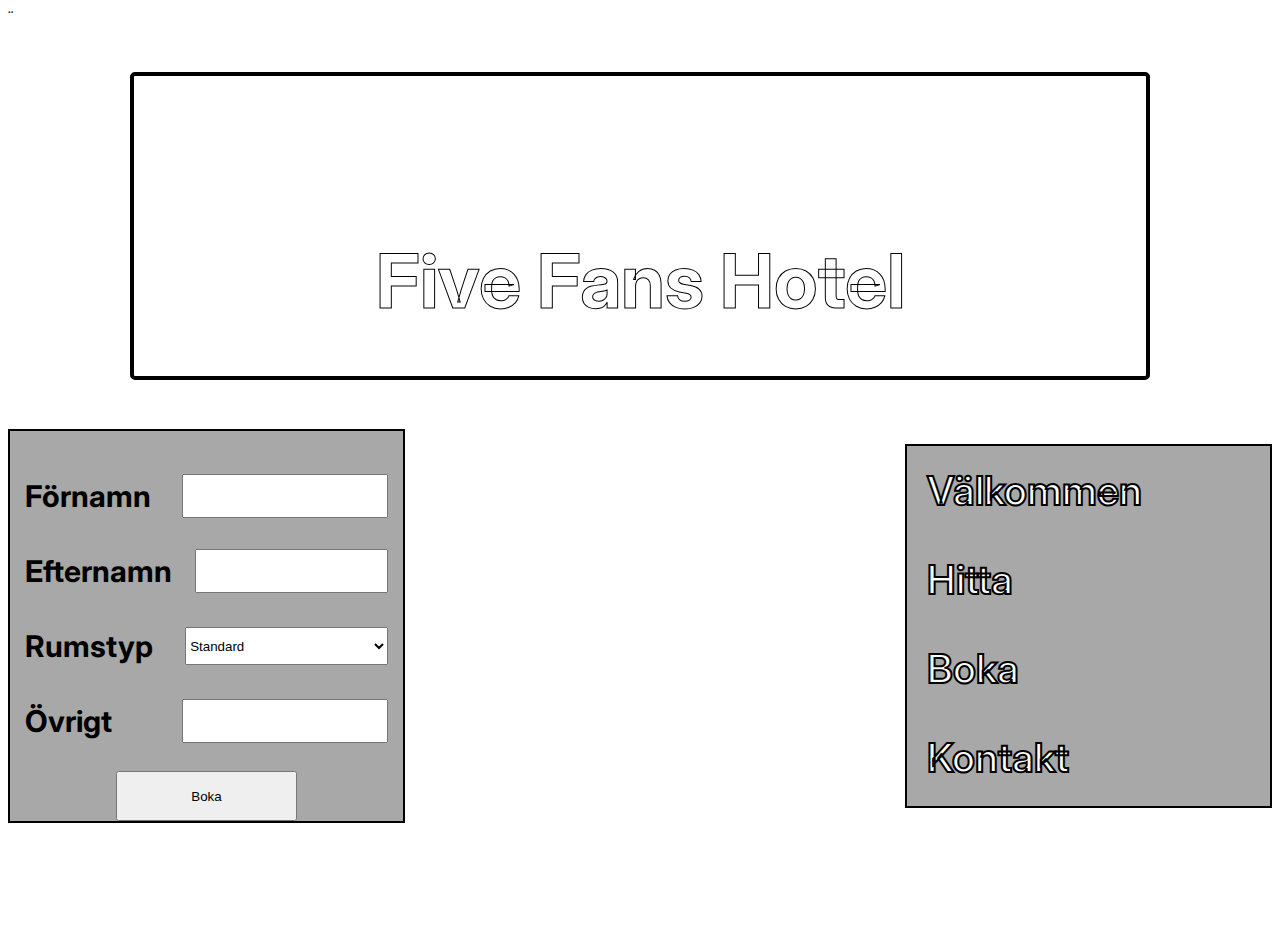
==== book.html @ 0d8715a7 "Add files via upload" ====
<!DOCTYPE html>
<html lang="en">
<head>
    <meta charset="UTF-8">
    <meta name="viewport" content="width=device-width, initial-scale=1.0">
    <title>Boka</title>
    <link rel="stylesheet" href="./book.css">
    <meta name="description" content="Boka rum på Five Fans Hotel">
</head>
<body>
    <div class="mobile-nav">
        <button class="nav-button" id="toggleButton"><img alt="menu icon" src="./imgs/menuIcon.webp"></button>
    </div>¨
    <div class="mobile-nav-container" id="mobile-nav-container">
        <a href="/">Välkommen</a>
        <a href="/upgt-7-a-niv-a/find.html">Hitta</a>
        <a href="/upgt-7-a-niv-a/book.html">Boka</a>
        <a href="/upgt-7-a-niv-a/contact.html">Kontakt</a>
    </div>
    <div class="row-1">
        <div class="hotel-bg-container">
            <h1>Five Fans Hotel</h1>
        </div>
    </div>
    <div class="row-2">
        <div class="welcome-container">
            <div class="input-row">
                <h1>Förnamn</h1>
                <input type="text">
            </div>
            <div class="input-row">
                <h1>Efternamn</h1>
                <input type="text">
            </div>
            <div class="input-row">
                <h1>Rumstyp</h1>
                <select id="cars" name="cars">
                    <option value="volvo">Standard</option>
                    <option value="saab">Eco</option>
                    <option value="fiat">Buisness</option>
                </select>
            </div>
            <div class="input-row">
                <h1>Övrigt</h1>
                <input type="text">
            </div>
            <div class="input-row">
                <button style="width: 50%; height: 50px;">Boka</button>
            </div>
        </div>
        <div class="navbar-container">
            <a href="/">Välkommen</a>
            <a href="/upgt-7-a-niv-a/find.html">Hitta</a>
            <a href="/upgt-7-a-niv-a/book.html">Boka</a>
            <a href="/upgt-7-a-niv-a/contact.html">Kontakt</a>
        </div>
    </div>
    <div class="row-3">
        <div class="footer-container">
            <h1>Lilla stor gatan 7C</h1>
        </div>
    </div>
    <script>
        let navbarState = 'closed';

        function openNavbar() {
            console.log("sdsd")
            document.getElementById('mobile-nav-container').classList.add('open');
            navbarState = 'open';
        }

        function closeNavbar() {
            document.getElementById('mobile-nav-container').classList.remove('open');
            navbarState = 'closed';
        }

        document.getElementById('toggleButton').addEventListener('click', function() {
            if (navbarState === 'closed') {
                openNavbar();
            } else {
                closeNavbar();
            }
        });
    </script>
</body>
</html>
---- book.css ----
@import url('https://fonts.googleapis.com/css2?family=Inter:wght@100..900&display=swap');
.row-1{
    width: 100%;
    height: 400px;
    display: flex;
    justify-content: center;
    align-items: center;
}
.row-2{
    width: 100%;
    height: 400px;
    display: flex;
    justify-content: center;
    align-items: center;
    display: flex;
    justify-content: center;
    align-self: center;
    gap: 500px;
}
.row-3{
    width: 100%;
    height: 100px;
    display: flex;
    justify-content: center;
    align-items: center;
    display: flex;
    justify-content: center;
    align-self: center;
    gap: 500px;
}
.input-row{
    width: 100%;
    height: 50px;
    margin-top: 25px;
    display: flex;
    flex-direction: row;
    align-items: center;
    font-size: 15px;
    justify-content: center;
    gap: 25px;
}
.input-row input{
    width: 60%;
    height: 75%;

}
.input-row select{
    width: 60%;
    height: 75%;
}
.input-row h1{
    width: 40%;
}
.hotel-bg-container{
    width: 80%;
    height: 300px;
    background-image: url(./imgs/bg.webp);
    background-repeat: no-repeat;
    background-size: cover;
    background-position: center;
    border: solid black 4px;
    border-radius: 5px;
    display: flex;
    justify-content: center;
    align-items:end;
}
.hotel-bg-container h1{
    width: auto;
    height: auto;
    font-size: 75px;
    font-family: "Inter", sans-serif;
    color: white;
    -webkit-text-stroke: 1px black;
}
.welcome-container{
    width: 500px;
    height: 90%;
    border: black 2px solid;
    background-color: rgb(168, 168, 168);
    font-family: "Inter", sans-serif;
    font-size: 15px;
    font-weight: 400;
    padding: 15px;
}
.navbar-container{
    width: 500px;
    height: 90%;
    border: black 2px solid;
    background-color: rgb(168, 168, 168);
    display: flex;
    flex-direction: column;
}
.navbar-container a{
    text-decoration: none;
    font-family: "Inter", sans-serif;
    font-size: 40px;
    margin: 20px;
    color: white;
    font-weight: 600;
    -webkit-text-stroke: 2px black;
}
.footer-container{
    background-image: url(./imgs/Ellipse.webp);
    width: 200px;
    height: 100px;
    background-repeat: no-repeat;
    background-size:contain;
    display: flex;
    justify-content: center;
    align-items: center;
    color: white;
    font-size: 10px;
}
.footer-container h1{
    height: auto;
    width: auto;
}
.mobile-nav{
    width: 100%;
    height: 75px;
    display: none;
    justify-content: end;
}
.nav-button{
    width: 75px;
    height: 75px;
    border: none;
    border-radius: 10px;
}
.nav-button img{
    width: 70px;
    height: 70px;
}
.mobile-nav-container{
    width: 100%;
    height: 40%;
    position: absolute;
    background-color: rgb(85, 85, 85);
    justify-content: center;
    flex-direction: column;
    align-items: center;
    gap: 25px;
    font-size: 30px;
    display: none;
}
.mobile-nav-container.open{
    display: none;
}
.mobile-nav-container a{
    text-decoration: none;
    color: rgb(255, 255, 255);
    font-family: "Inter", sans-serif;
    font-weight: 600;
}

@media only screen and (max-width: 1200px) {
    .row-2{
        flex-direction: column;
        gap: 50px;
        height: 500px;
    }
    .welcome-container{
        width: 95%;
    }
    .navbar-container{
        width: 95%;
    }
    .footer-container{
        margin-top: 100px;
    }
    .hotel-bg-container h1{
        font-size: 40px;
    }
    .navbar-container{
        display: none;
    }
    .mobile-nav{
        display: flex;
    }
    .mobile-nav-container.open{
        display: flex;
    }
  }
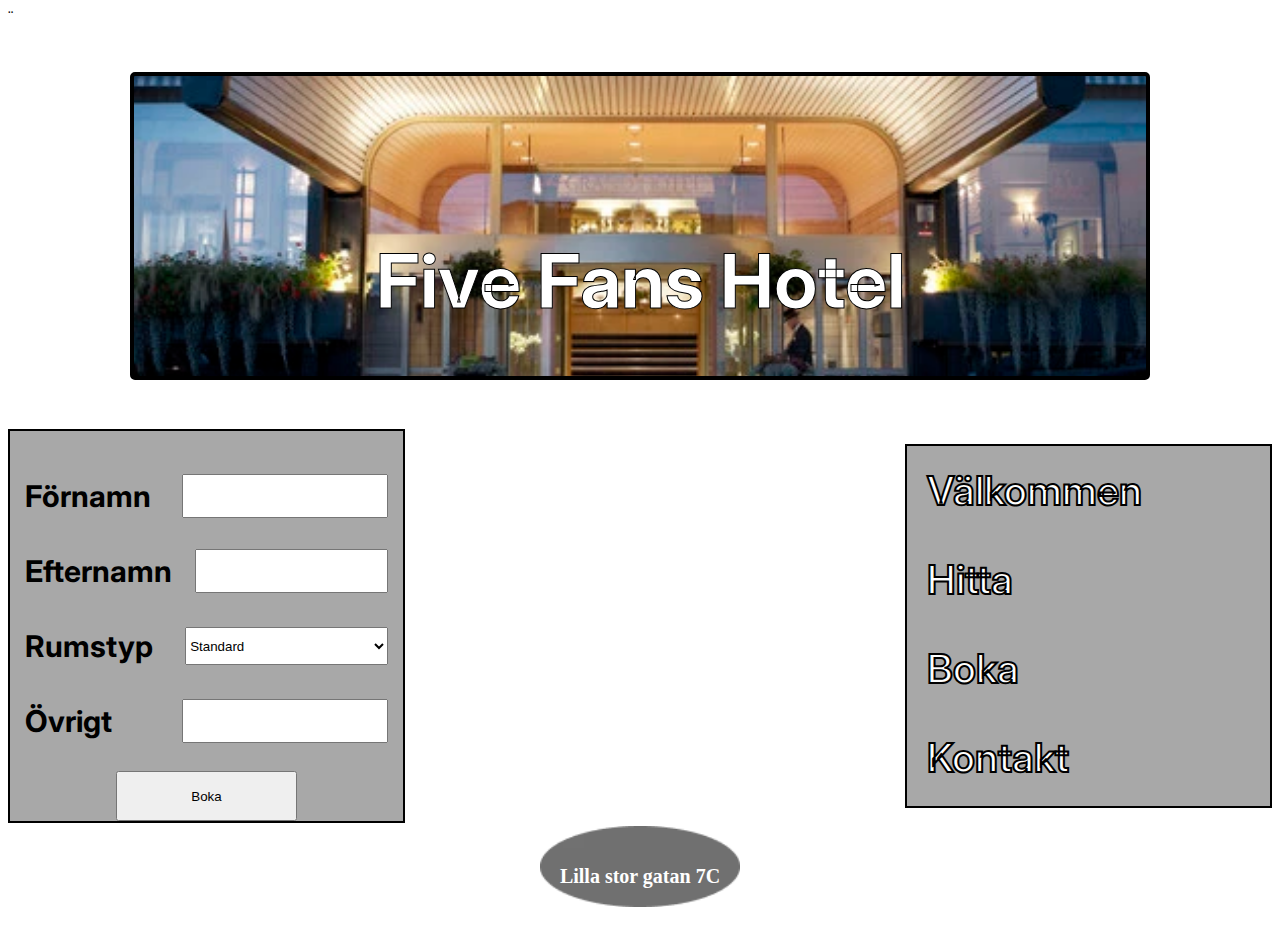
==== commit e334e574: "Add files via upload" ====
--- a/book.html
+++ b/book.html
@@ -12,10 +12,10 @@
         <button class="nav-button" id="toggleButton"><img alt="menu icon" src="./imgs/menuIcon.webp"></button>
     </div>¨
     <div class="mobile-nav-container" id="mobile-nav-container">
-        <a href="/">Välkommen</a>
-        <a href="/upgt-7-a-niv-a/find.html">Hitta</a>
-        <a href="/upgt-7-a-niv-a/book.html">Boka</a>
-        <a href="/upgt-7-a-niv-a/contact.html">Kontakt</a>
+        <a href="/Uppgift-7a/">Välkommen</a>
+        <a href="/Uppgift-7a/find.html">Hitta</a>
+        <a href="/Uppgift-7a/book.html">Boka</a>
+        <a href="/Uppgift-7a/contact.html">Kontakt</a>
     </div>
     <div class="row-1">
         <div class="hotel-bg-container">
@@ -49,10 +49,10 @@
             </div>
         </div>
         <div class="navbar-container">
-            <a href="/">Välkommen</a>
-            <a href="/upgt-7-a-niv-a/find.html">Hitta</a>
-            <a href="/upgt-7-a-niv-a/book.html">Boka</a>
-            <a href="/upgt-7-a-niv-a/contact.html">Kontakt</a>
+            <a href="/Uppgift-7a/">Välkommen</a>
+            <a href="/Uppgift-7a/find.html">Hitta</a>
+            <a href="/Uppgift-7a/book.html">Boka</a>
+            <a href="/Uppgift-7a/contact.html">Kontakt</a>
         </div>
     </div>
     <div class="row-3">
